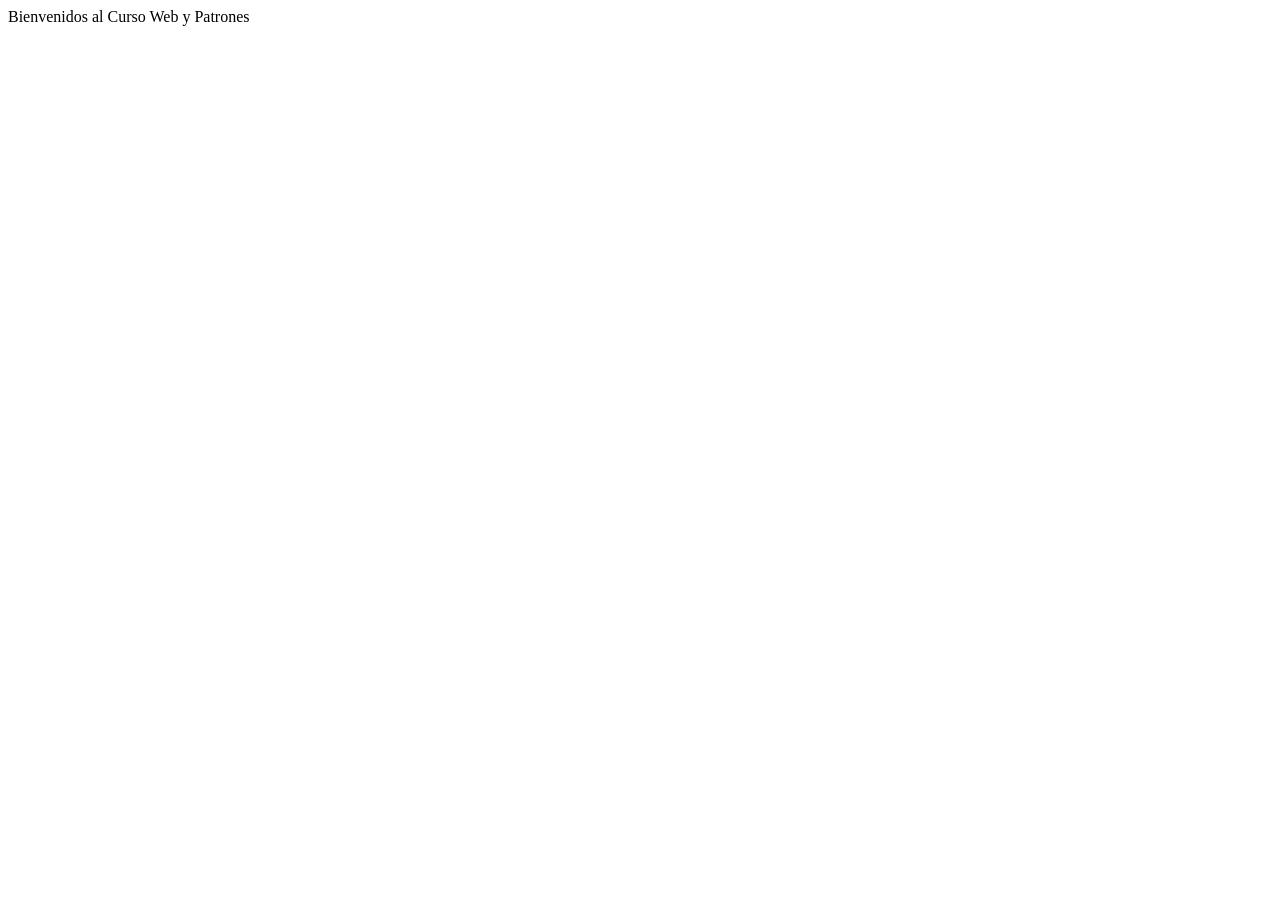
==== src/main/resources/static/index.html @ 0718b4a5 "Finalizacion Semana 01" ====
<!DOCTYPE html>
<!--
Click nbfs://nbhost/SystemFileSystem/Templates/Licenses/license-default.txt to change this license
Click nbfs://nbhost/SystemFileSystem/Templates/Other/html.html to edit this template
-->
<html>
    <head>
        <title>TODO supply a title</title>
        <meta charset="UTF-8">
        <meta name="viewport" content="width=device-width, initial-scale=1.0">
    </head>
    <body>
        <div>Bienvenidos al Curso Web y Patrones</div>
    </body>
</html>
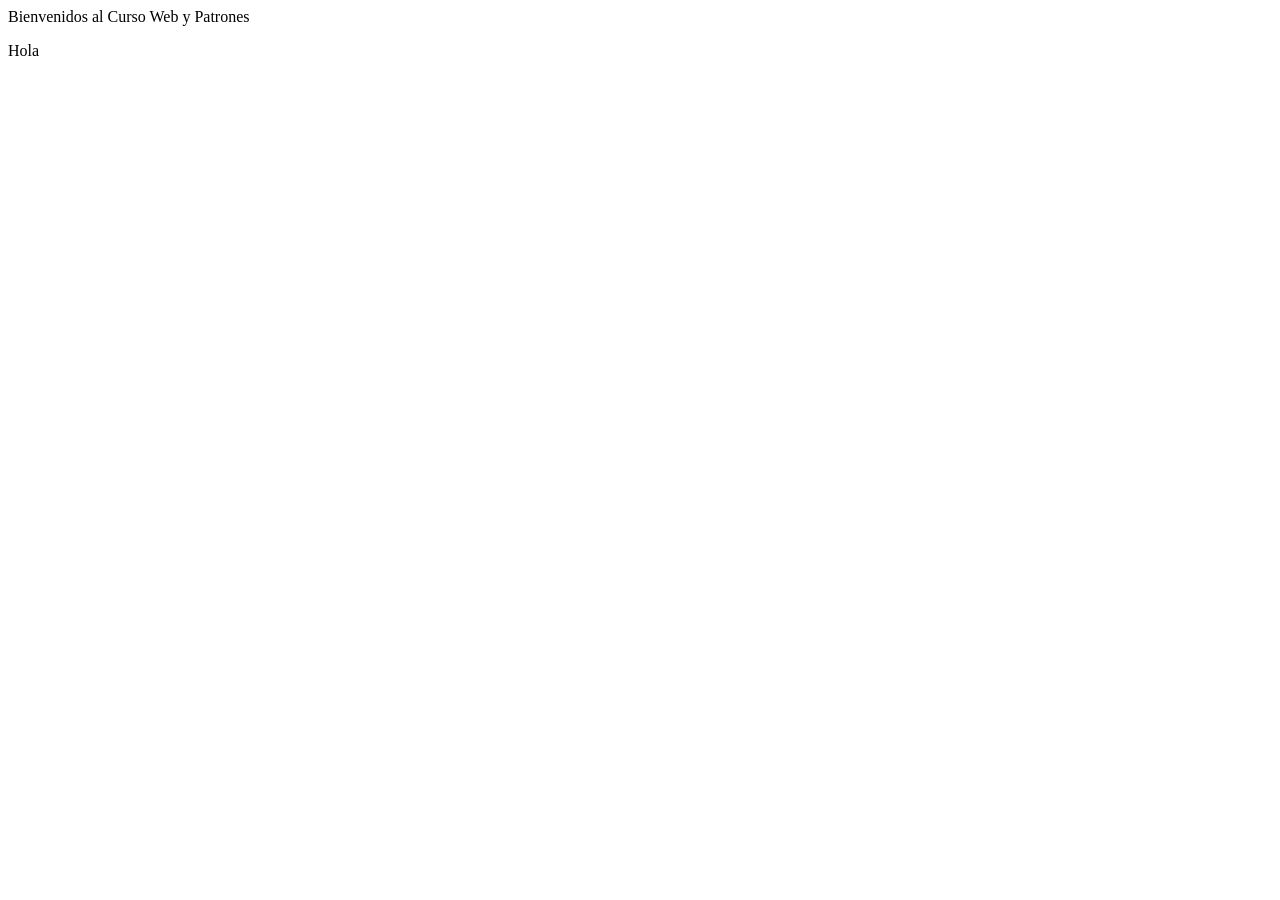
==== commit 8cb131d8: "Pequeño Cambio" ====
--- a/src/main/resources/static/index.html
+++ b/src/main/resources/static/index.html
@@ -11,5 +11,6 @@
     </head>
     <body>
         <div>Bienvenidos al Curso Web y Patrones</div>
+        <p>Hola</p>
     </body>
 </html>
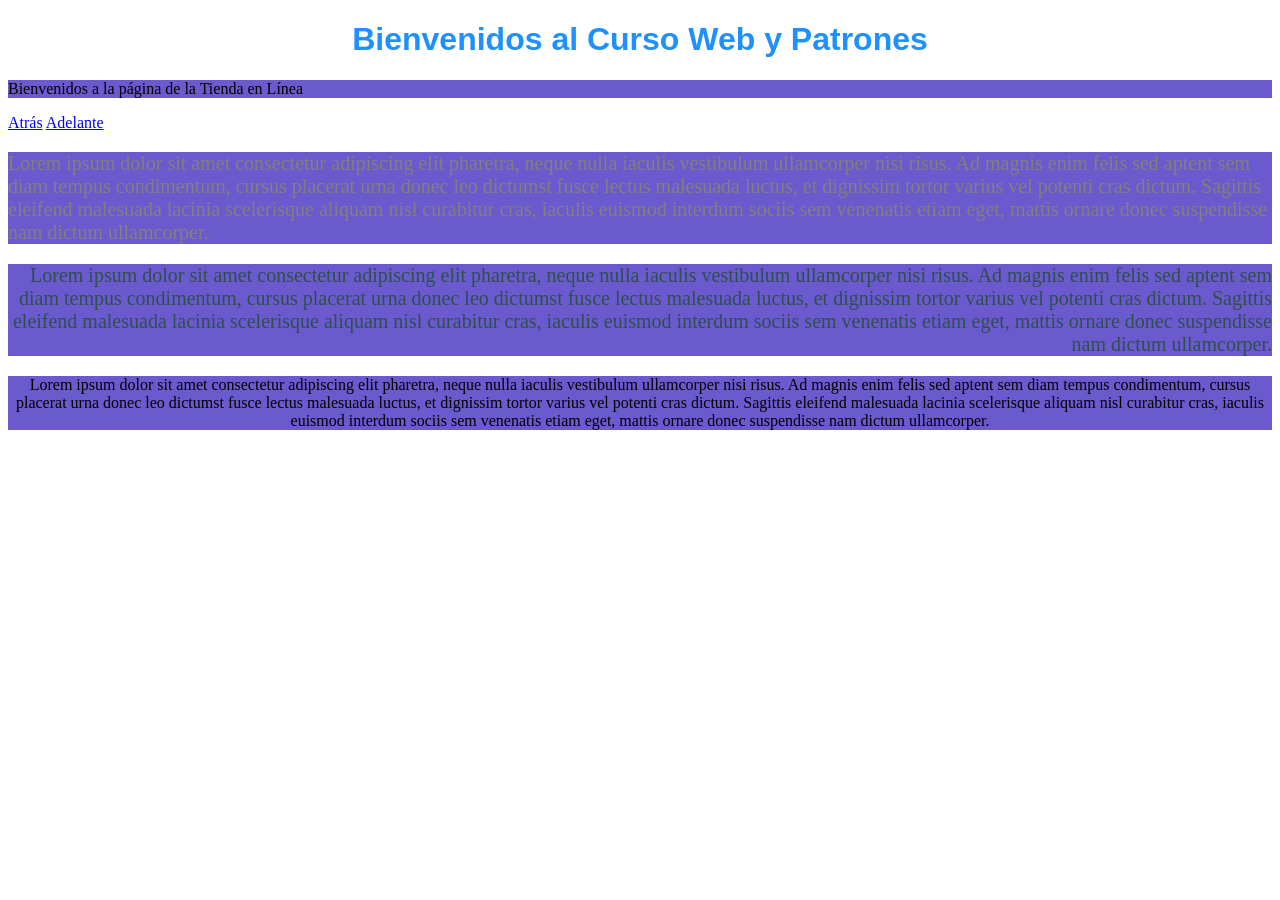
==== commit 94a1dab7: "Finalizacion Semana 02" ====
--- a/src/main/resources/static/index.html
+++ b/src/main/resources/static/index.html
@@ -1,16 +1,40 @@
 <!DOCTYPE html>
-<!--
-Click nbfs://nbhost/SystemFileSystem/Templates/Licenses/license-default.txt to change this license
-Click nbfs://nbhost/SystemFileSystem/Templates/Other/html.html to edit this template
--->
-<html>
-    <head>
-        <title>TODO supply a title</title>
-        <meta charset="UTF-8">
-        <meta name="viewport" content="width=device-width, initial-scale=1.0">
-    </head>
-    <body>
-        <div>Bienvenidos al Curso Web y Patrones</div>
-        <p>Hola</p>
-    </body>
-</html>
+<head>
+    <title>Tienda en Línea</title>
+    <meta charset="UTF-8">
+    <meta name="viewport" content="width=device-width, initial-scale=1.0">
+    <link href="css/estilos.css" rel="stylesheet" type="text/css"/>
+    <!-- <style>
+        #tituloPrincipal{
+            color: burlywood;
+            font-family: sans-serif;
+        }
+    </style> -->
+</head>
+
+<body>
+    <div>
+        <h1 id="tituloPrincipal" style="text-align:center;">Bienvenidos al Curso Web y Patrones</h1>
+        <p>Bienvenidos a la página de la Tienda en Línea</p>
+        <a href="ejemplo8.html">Atrás</a>
+        <a href="ejemplo2.html">Adelante</a>
+    </div>
+
+    <p class="parrafoSecundario" style="text-align:left;">Lorem ipsum dolor sit amet consectetur adipiscing elit pharetra, neque nulla iaculis vestibulum ullamcorper nisi risus. 
+        Ad magnis enim felis sed aptent sem diam tempus condimentum, cursus placerat urna donec leo dictumst fusce lectus malesuada luctus, et dignissim tortor varius vel potenti cras dictum. 
+        Sagittis eleifend malesuada lacinia scelerisque aliquam nisl curabitur cras, iaculis euismod interdum sociis sem venenatis etiam eget, mattis ornare donec suspendisse nam dictum ullamcorper. 
+    </p>
+    <p class="parrafoPrimario" style="text-align:right;">Lorem ipsum dolor sit amet consectetur adipiscing elit pharetra, neque nulla iaculis vestibulum ullamcorper nisi risus. 
+        Ad magnis enim felis sed aptent sem diam tempus condimentum, cursus placerat urna donec leo dictumst fusce lectus malesuada luctus, et dignissim tortor varius vel potenti cras dictum. 
+        Sagittis eleifend malesuada lacinia scelerisque aliquam nisl curabitur cras, iaculis euismod interdum sociis sem venenatis etiam eget, mattis ornare donec suspendisse nam dictum ullamcorper.
+    </p>
+    <p style="text-align:center;">Lorem ipsum dolor sit amet consectetur adipiscing elit pharetra, neque nulla iaculis vestibulum ullamcorper nisi risus. 
+        Ad magnis enim felis sed aptent sem diam tempus condimentum, cursus placerat urna donec leo dictumst fusce lectus malesuada luctus, et dignissim tortor varius vel potenti cras dictum. 
+        Sagittis eleifend malesuada lacinia scelerisque aliquam nisl curabitur cras, iaculis euismod interdum sociis sem venenatis etiam eget, mattis ornare donec suspendisse nam dictum ullamcorper.
+    </p>
+
+    <br/>
+    <br/>
+
+</body>
+
--- a/src/main/resources/static/css/estilos.css
+++ b/src/main/resources/static/css/estilos.css
@@ -0,0 +1,17 @@
+#tituloPrincipal{
+    color: dodgerblue;
+    font-family: sans-serif;
+}
+.parrafoPrimario{
+    color: darkslategrey;
+    font-size: 20px;
+}
+.parrafoSecundario{
+    color: graytext;
+    font-size: 20px;
+}
+p {
+    background-color: slateblue;
+    
+}
+
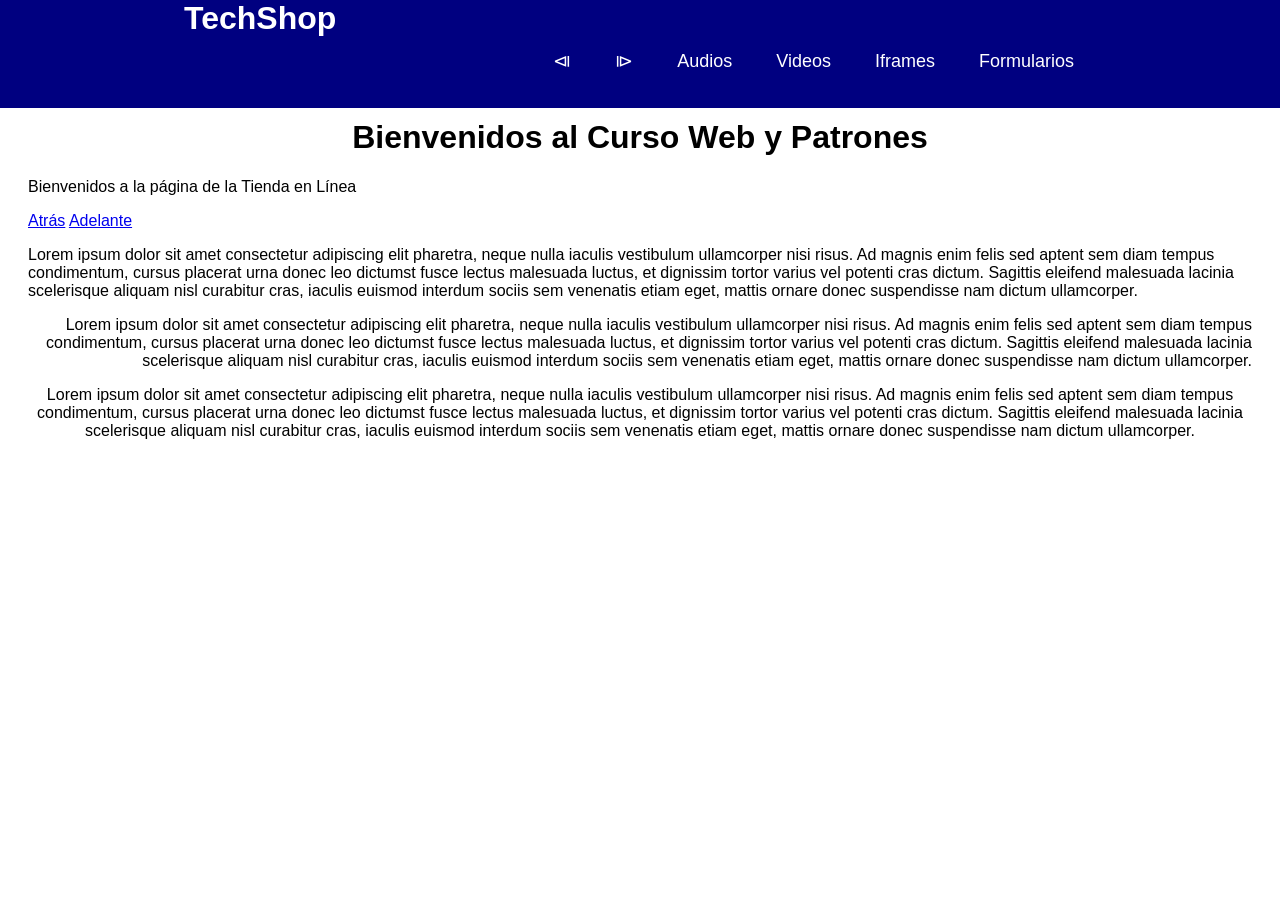
==== commit 2d8101e9: "Finalizacion Semana 03" ====
--- a/src/main/resources/static/index.html
+++ b/src/main/resources/static/index.html
@@ -3,7 +3,7 @@
     <title>Tienda en Línea</title>
     <meta charset="UTF-8">
     <meta name="viewport" content="width=device-width, initial-scale=1.0">
-    <link href="css/estilos.css" rel="stylesheet" type="text/css"/>
+    <link href="css/menu.css" rel="stylesheet" type="text/css"/>
     <!-- <style>
         #tituloPrincipal{
             color: burlywood;
@@ -13,6 +13,19 @@
 </head>
 
 <body>
+    <header class="header">
+            <nav class="nav">
+                <a href="index.html" class="logo nav-link">TechShop</a>
+                <ul class="nav-menu">
+                    <li class="nav-menu-item"><a class="nav-menu-link nav-link" href="formularios.html">&LeftTriangleBar;</a></li>
+                    <li class="nav-menu-item"> <a class="nav-menu-link nav-link" href="ejemplo2.html">&RightTriangleBar;</a> </li>
+                    <li class="nav-menu-item"><a class="nav-menu-link nav-link" href="audios.html">Audios</a></li>
+                    <li class="nav-menu-item"><a class="nav-menu-link nav-link" href="videos.html">Videos</a></li>
+                    <li class="nav-menu-item"><a class="nav-menu-link nav-link" href="iframes.html">Iframes</a></li>
+                    <li class="nav-menu-item"><a class="nav-menu-link nav-link" href="fomularios.html">Formularios</a> </li>
+                </ul>
+            </nav>
+        </header>
     <div>
         <h1 id="tituloPrincipal" style="text-align:center;">Bienvenidos al Curso Web y Patrones</h1>
         <p>Bienvenidos a la página de la Tienda en Línea</p>
--- a/src/main/resources/static/css/menu.css
+++ b/src/main/resources/static/css/menu.css
@@ -0,0 +1,50 @@
+body{
+    font-family: sans-serif;
+    padding: 90px 20px 0;
+}
+.header{
+    background-color: navy;
+    height: 12%;
+    position: fixed;
+    top: 0;
+    left: 0;
+    width: 100%;
+}
+.nav{
+    display: flex;
+    justify-content: space-between;
+    max-width: 992px;
+    margin: 0 auto;
+}
+.nav-link{
+    color: white;
+    text-decoration: none;
+}
+.logo{
+    font-size: 32px;
+    font-weight: bold;
+    padding: 0 40px;
+}
+.logo:hover{
+    background-color: #3333ff;
+    transition: 0.7s;
+}
+.nav-menu{
+    display: flex;
+    margin-right: 40px;
+    list-style: none;
+}
+.nav-menu-item{
+    font-size: 18px;
+    margin: 0 10px;
+    line-height: 90px;
+    width: max-content;
+}
+.nav-menu-link{
+    padding: 8px 12px;
+    border-radius: 6px;
+}
+.nav-menu-link:hover {
+    background-color: #3333ff;
+    transition: 0.7s;
+}
